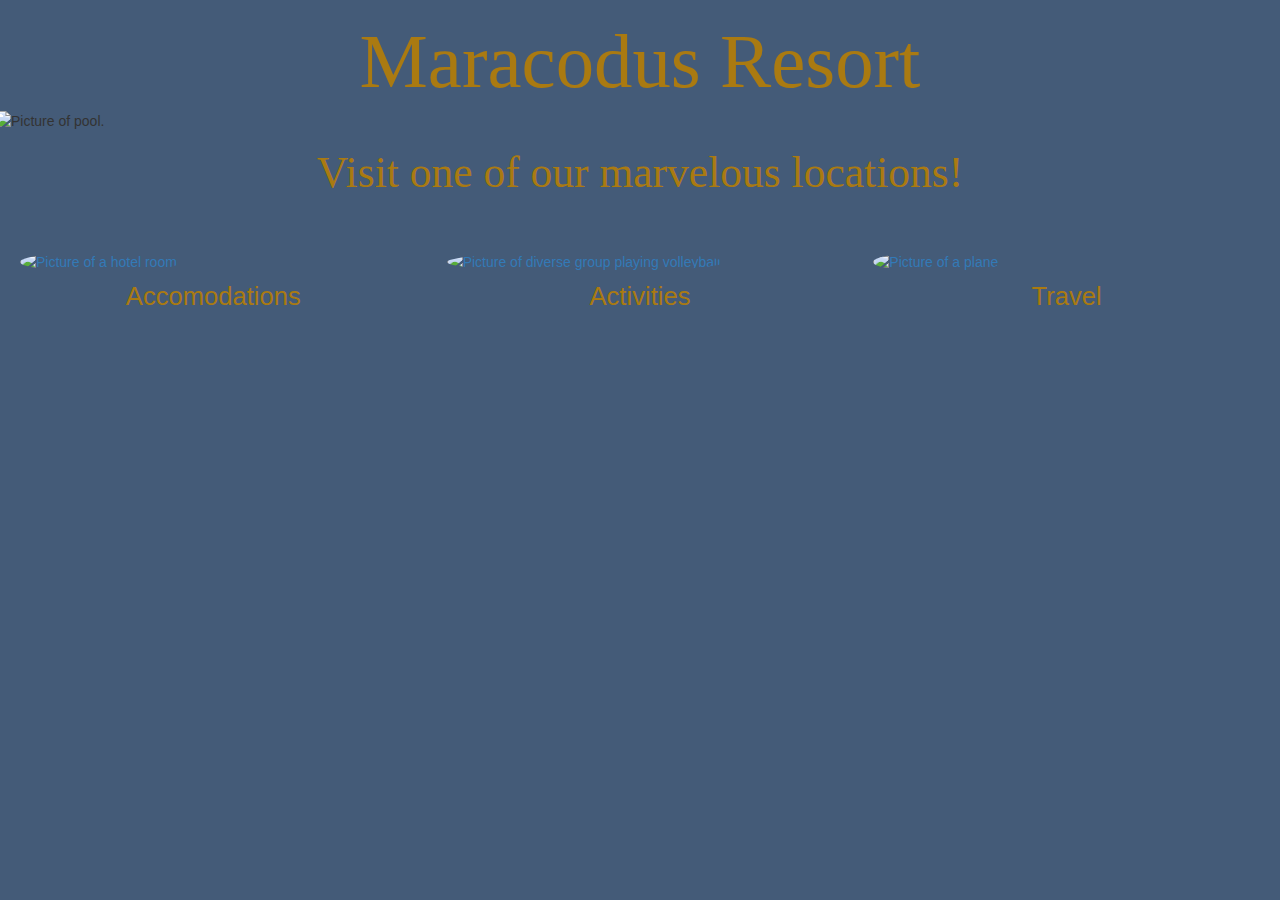
==== index.html @ e9670854 "Cleaned up index.html" ====
<!DOCTYPE html>
<html>
  <head>
    <link rel="stylesheet" href="https://maxcdn.bootstrapcdn.com/bootstrap/3.3.7/css/bootstrap.min.css">
    <link href="css/index.css" rel="stylesheet" type="text/css">
    <title>Maracodus Resort</title>
  </head>
  <body>
    <h1>Maracodus Resort</h1>
    <img src="img/resort1.jpg" alt="Picture of pool." id="poolPic">
    <h2>Visit one of our marvelous locations!</h2>
    <div class="col-md-4">
      <a href="accomodations.html">
        <img src="img/room.jpg" alt="Picture of a hotel room." class="linkImages">
        <h3>Accomodations</h3>
      </a>
    </div>
    <div class="col-md-4">
      <a href="activities.html">
        <img src="img/volleyball.jpeg" alt="Picture of diverse group playing volleyball." class="linkImages">
        <h3>Activities</h3>
      </a>
    </div>
    <div class="col-md-4">
      <a href="travel.html">
        <img src="img/airplane.jpg" alt="Picture of a plane." class="linkImages">
        <h3>Travel</h3>
      </a>
    </div>
  </body>
</html>
---- css/index.css ----
body {
  background-color: #445B78;
}

h1 {
  text-align: center;
  color: #AA7A11;
  font-weight: lighter;
  font-family: Garamond;
  font-size: 6vw;
  margin-bottom: 5px;
}

#poolPic {
  float: center;
  max-width: 105%;
  margin: -5px;
}

h2 {
  text-align: center;
  color: #AA7A11;
  font-weight: lighter;
  font-family: Garamond;
  font-size: 3.4vw;
  margin-bottom: 50px;
}

.linkImages {
  margin: 5px;
  width: 100%;
  border-style: outset;
  border-color: white;
  border-radius: 50%;
}

h3 {
  text-align: center;
  color: #AA7A11;
  font-family: sans-serif;
  margin-top: 5px;
  margin-bottom: 20px;
  font-size: 2vw;
}
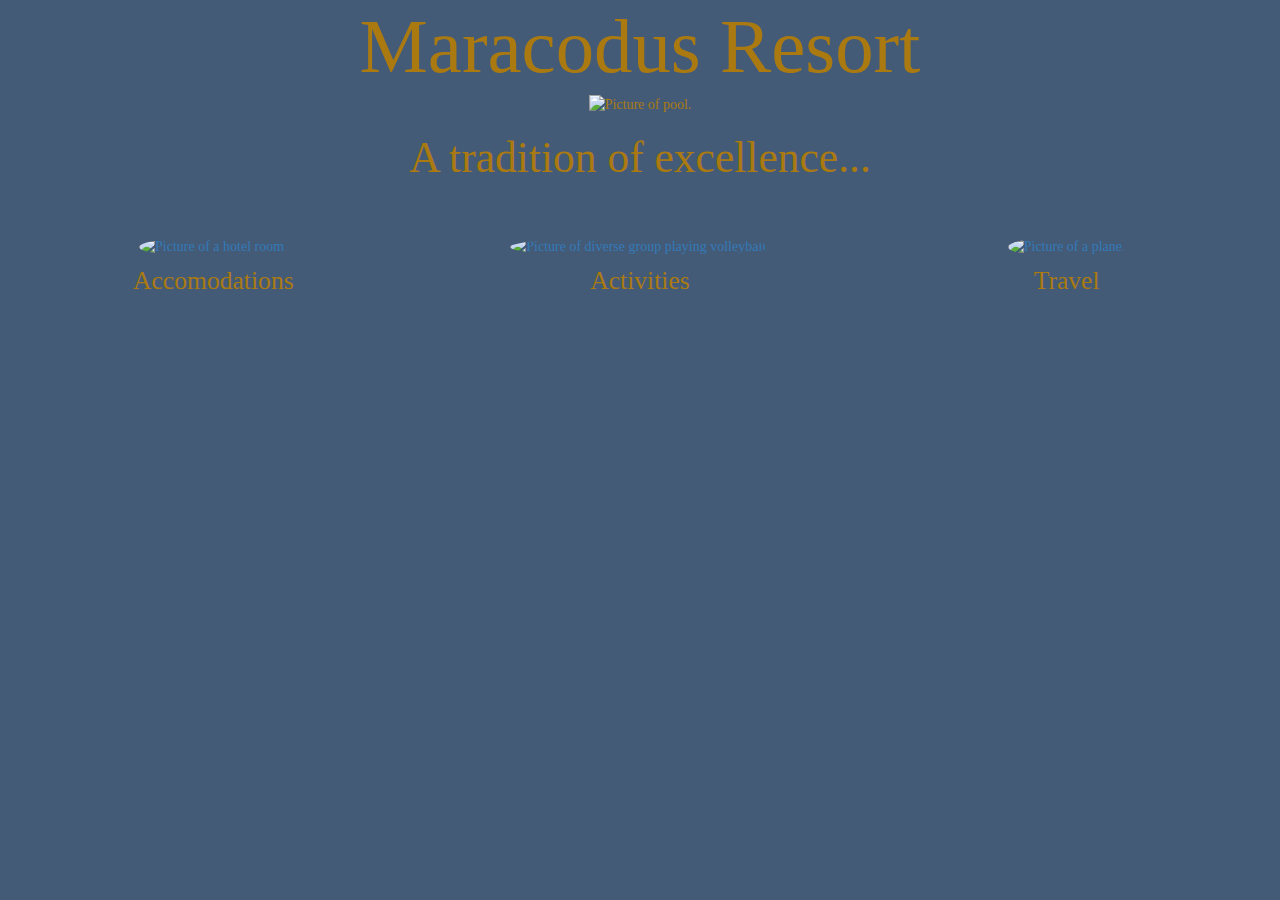
==== commit 7a498e04: "cleaned up index.css changed content h2" ====
--- a/index.html
+++ b/index.html
@@ -8,24 +8,24 @@
   <body>
     <h1>Maracodus Resort</h1>
     <img src="img/resort1.jpg" alt="Picture of pool." id="poolPic">
-    <h2>Visit one of our marvelous locations!</h2>
+    <h2>A tradition of excellence...</h2>
     <div class="col-md-4">
       <a href="accomodations.html">
         <img src="img/room.jpg" alt="Picture of a hotel room." class="linkImages">
-        <h3>Accomodations</h3>
       </a>
+      <h3>Accomodations</h3>
     </div>
     <div class="col-md-4">
       <a href="activities.html">
         <img src="img/volleyball.jpeg" alt="Picture of diverse group playing volleyball." class="linkImages">
-        <h3>Activities</h3>
       </a>
+      <h3>Activities</h3>
     </div>
     <div class="col-md-4">
       <a href="travel.html">
         <img src="img/airplane.jpg" alt="Picture of a plane." class="linkImages">
-        <h3>Travel</h3>
       </a>
+      <h3>Travel</h3>
     </div>
   </body>
 </html>
--- a/css/index.css
+++ b/css/index.css
@@ -1,14 +1,15 @@
 body {
   background-color: #445B78;
+  color: #AA7A11;
+  font-family: garamond;
+  text-align: center;
+  font-weight: lighter;
 }
 
 h1 {
-  text-align: center;
-  color: #AA7A11;
-  font-weight: lighter;
-  font-family: Garamond;
   font-size: 6vw;
   margin-bottom: 5px;
+  margin-top: 5px;
 }
 
 #poolPic {
@@ -18,10 +19,6 @@
 }
 
 h2 {
-  text-align: center;
-  color: #AA7A11;
-  font-weight: lighter;
-  font-family: Garamond;
   font-size: 3.4vw;
   margin-bottom: 50px;
 }
@@ -29,15 +26,10 @@
 .linkImages {
   margin: 5px;
   width: 100%;
-  border-style: outset;
-  border-color: white;
   border-radius: 50%;
 }
 
 h3 {
-  text-align: center;
-  color: #AA7A11;
-  font-family: sans-serif;
   margin-top: 5px;
   margin-bottom: 20px;
   font-size: 2vw;
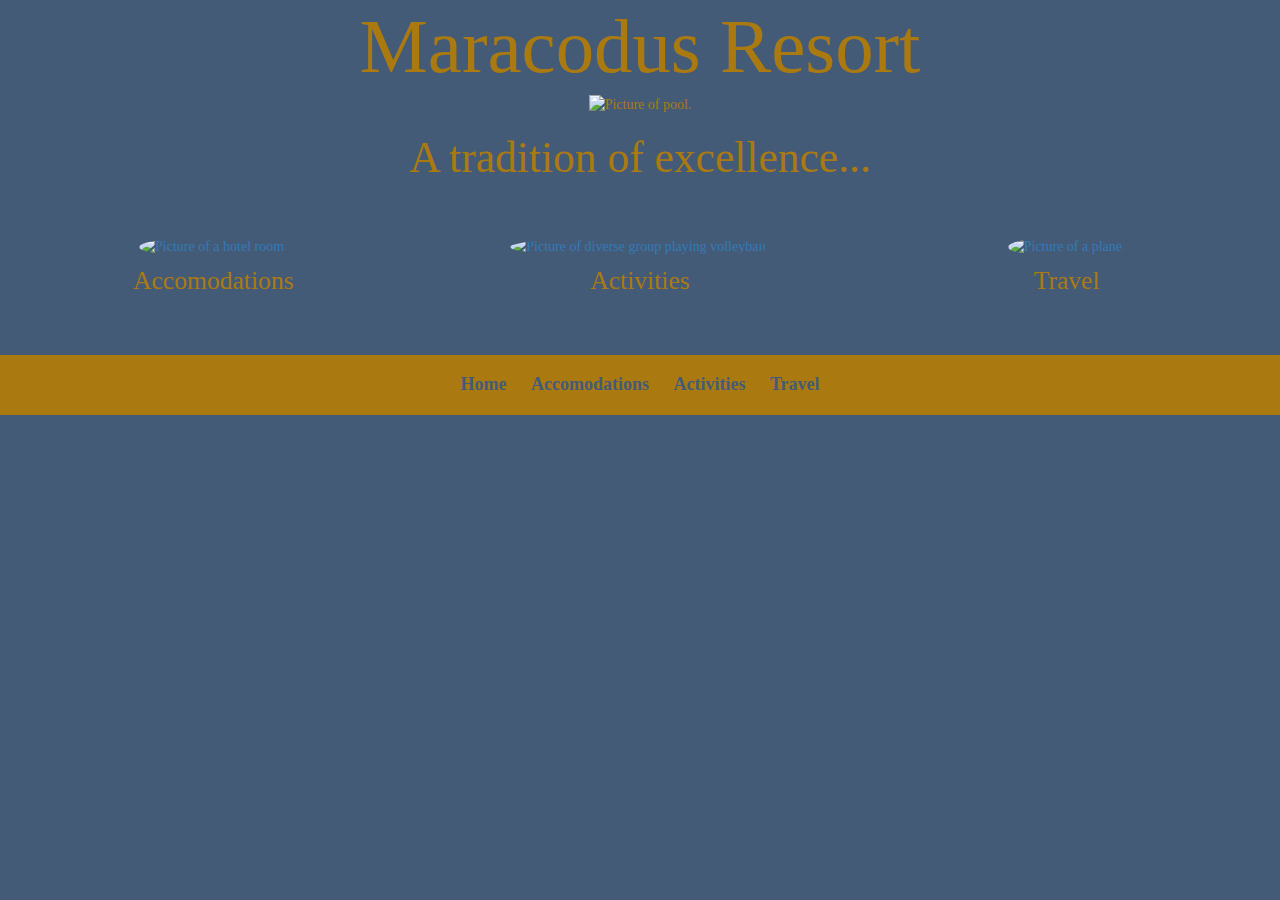
==== commit 4c84e83a: "added footer to index.html and accomodations.html" ====
--- a/index.html
+++ b/index.html
@@ -27,5 +27,11 @@
       </a>
       <h3>Travel</h3>
     </div>
+    <footer>
+        <h4><strong><a href="index.html">Home</a>
+        <a href="accomodations.html">Accomodations</a>
+        <a href="activities.html">Activities</a>
+        <a href="travel.html">Travel</a></strong></h4>
+    </footer>
   </body>
 </html>
--- a/css/index.css
+++ b/css/index.css
@@ -13,8 +13,9 @@
 }
 
 #poolPic {
+  overflow: hidden;
   float: center;
-  max-width: 105%;
+  max-width: 100%;
   margin: -5px;
 }
 
@@ -31,6 +32,27 @@
 
 h3 {
   margin-top: 5px;
-  margin-bottom: 20px;
+  margin-bottom: 60px;
   font-size: 2vw;
 }
+
+footer {
+  padding: 1rem;
+  background-color: #AA7A11;
+  overflow: hidden;
+}
+
+h4 {
+  list-style-type: none;
+  margin: 0;
+  padding: 0;
+}
+
+h4 a {
+  color: #445B78;
+  display: inline-block;
+  text-align: center;
+  padding: 10px 10px;
+  text-decoration: none;
+  transition: 0.4s;
+}
